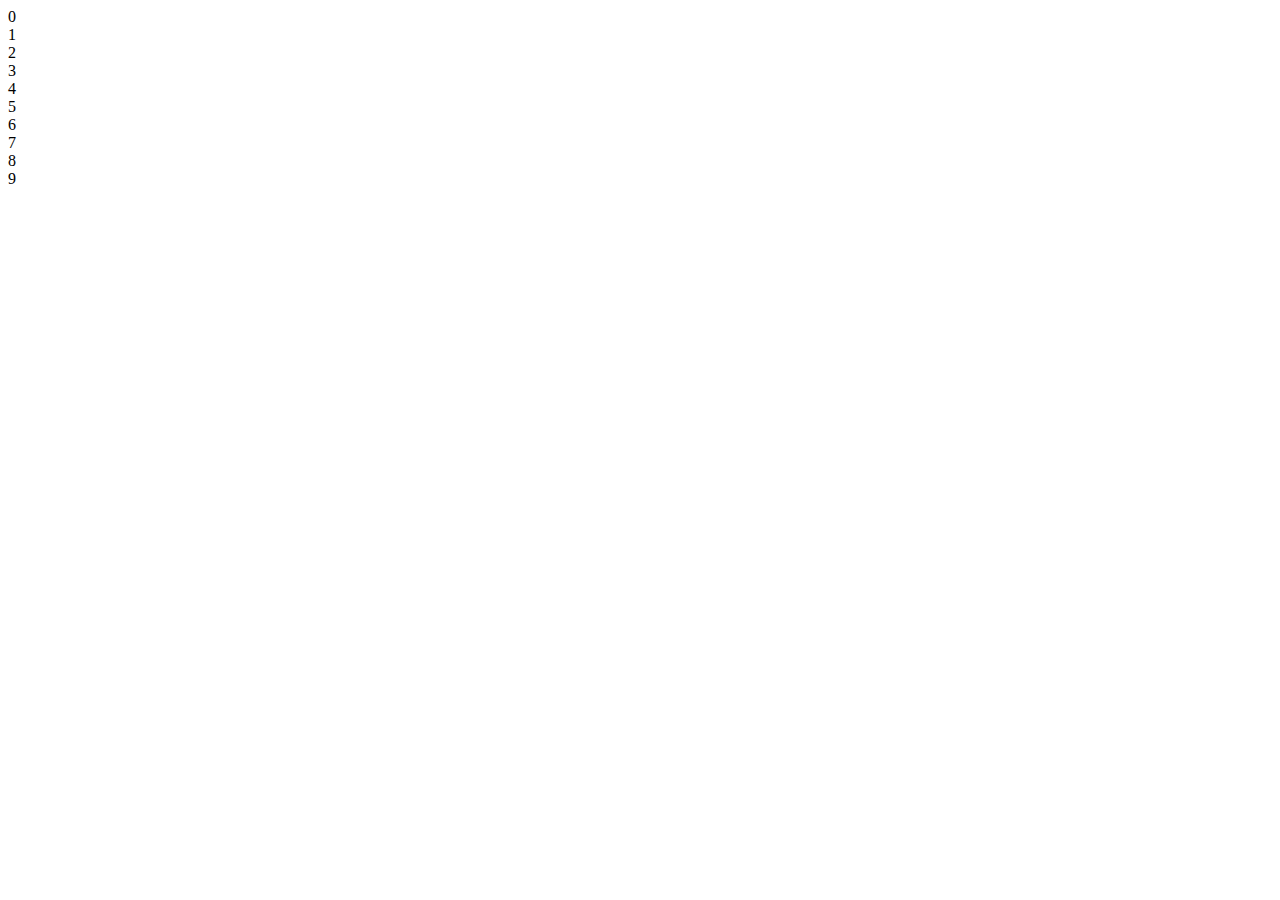
==== Class - 15/index.html @ ff5f7f1a "update" ====
<!DOCTYPE html>
<html lang="en">
  <head>
    <meta charset="UTF-8" />
    <meta http-equiv="X-UA-Compatible" content="IE=edge" />
    <meta name="viewport" content="width=device-width, initial-scale=1.0" />
    <title>Class 15</title>
  </head>
  <body>
       <script src="app.js">
           
       </script>
  </body>
 
</html>
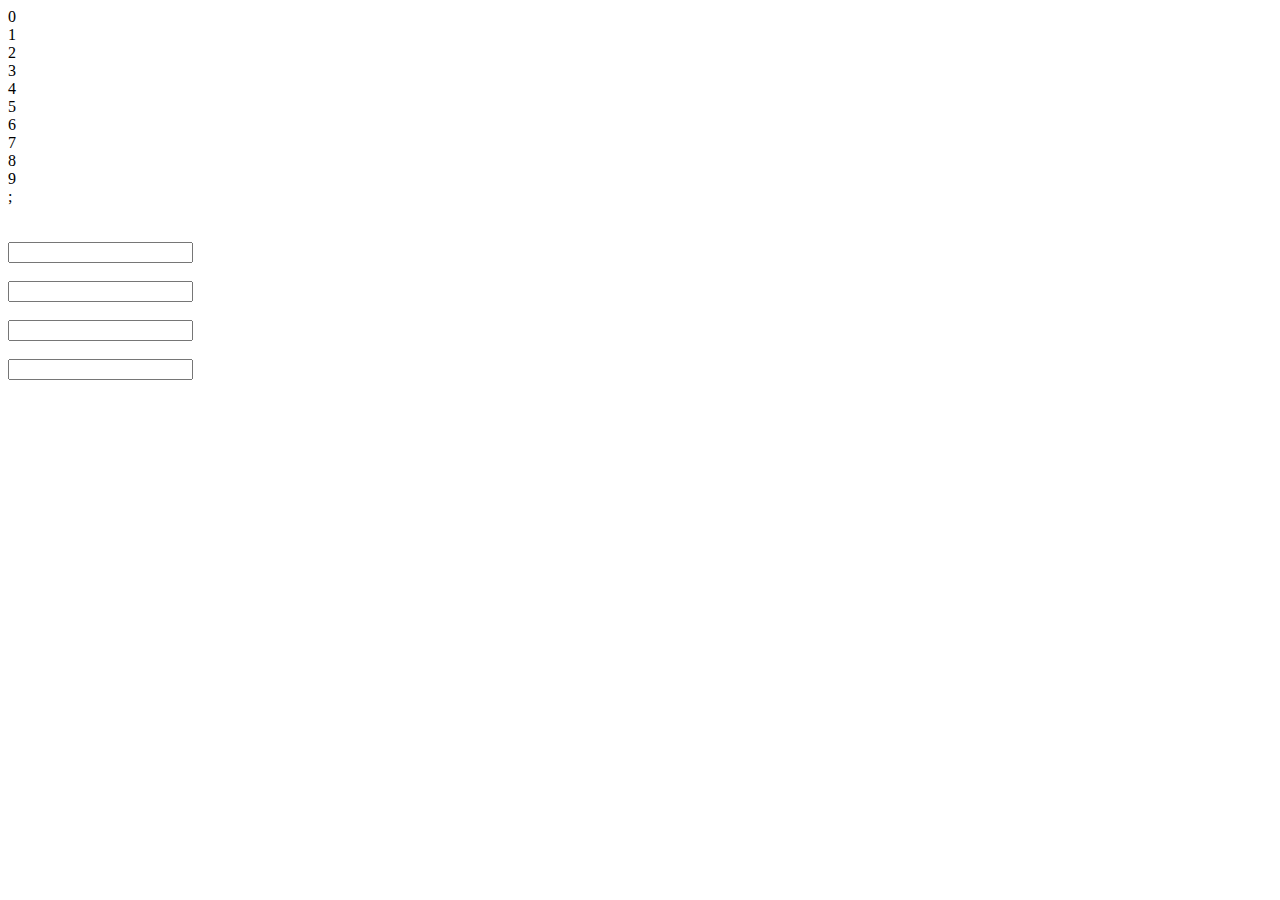
==== commit 0baabaea: "Update index.html" ====
--- a/Class - 15/index.html
+++ b/Class - 15/index.html
@@ -5,11 +5,41 @@
     <meta http-equiv="X-UA-Compatible" content="IE=edge" />
     <meta name="viewport" content="width=device-width, initial-scale=1.0" />
     <title>Class 15</title>
+    <script src="app.js"></script>
   </head>
   <body>
-       <script src="app.js">
-           
-       </script>
+    <!-- <a href="#" onclick="mo()">Click Me</a> -->
+
+    <!-- <a href="#" onclick="var a ='hello'; alert(a)">Click Me</a> -->
+
+    <!-- <button onclick="clickBtn()">Click Me</button> -->
+
+    <!-- <script> -->
+    <img
+      onmouseout="console.log('Out')"
+      onmouseover="console.log('Over')"
+      width="300"
+      src="https://images.unsplash.com/photo-1498598457418-36ef20772bb9?ixlib=rb-1.2.1&ixid=MnwxMjA3fDB8MHxzZWFyY2h8MXx8dmlld3xlbnwwfHwwfHw%3D&auto=format&fit=crop&w=700&q=60"
+      alt=""
+    />; <br /><br /><br />
+    <input type="text" onfocus=" console.log('focus')" />
+
+    <br /><br />
+
+    <input
+      type="text"
+      onfocus="this.style.backgroundColor='red'"
+      onblur="this.style.backgroundColor='orange'"
+    />
+
+    <br /><br />
+
+    <input type="text" onblur="this.style.backgroundColor='green'" />
+    
+    <br /><br />
+
+    <input type="text" onchange="this.style.backgroundColor='blue'" />
+
+    <!-- </script> -->
   </body>
- 
 </html>
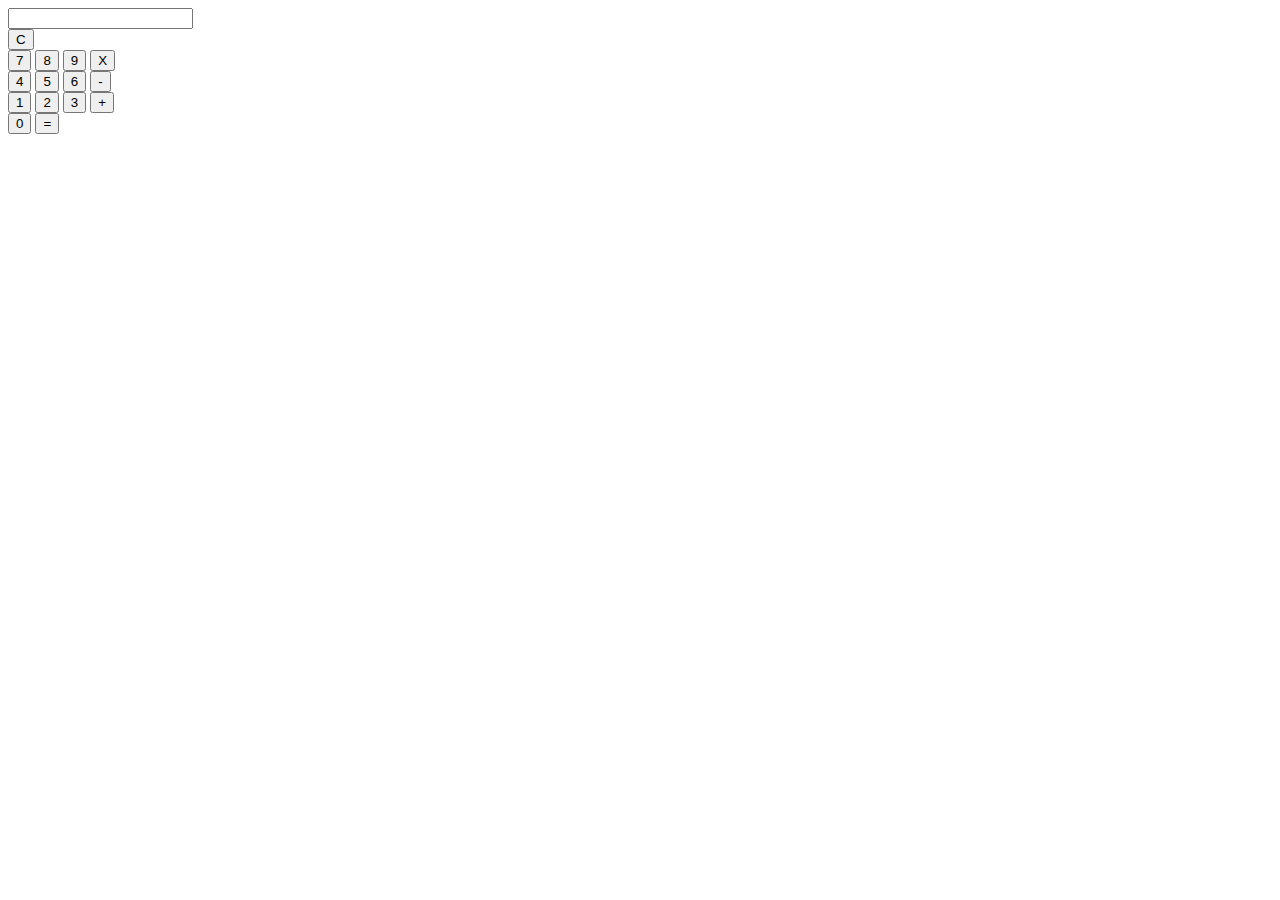
==== commit 4f7c52c0: "update" ====
--- a/Class - 15/index.html
+++ b/Class - 15/index.html
@@ -4,8 +4,14 @@
     <meta charset="UTF-8" />
     <meta http-equiv="X-UA-Compatible" content="IE=edge" />
     <meta name="viewport" content="width=device-width, initial-scale=1.0" />
+
     <title>Class 15</title>
+
     <script src="app.js"></script>
+
+    <link rel="stylesheet" href="style.css" />
+
+    <script src="Calculator.js"></script>
   </head>
   <body>
     <!-- <a href="#" onclick="mo()">Click Me</a> -->
@@ -15,7 +21,7 @@
     <!-- <button onclick="clickBtn()">Click Me</button> -->
 
     <!-- <script> -->
-    <img
+    <!-- <img
       onmouseout="console.log('Out')"
       onmouseover="console.log('Over')"
       width="300"
@@ -35,10 +41,54 @@
     <br /><br />
 
     <input type="text" onblur="this.style.backgroundColor='green'" />
-    
+
     <br /><br />
 
-    <input type="text" onchange="this.style.backgroundColor='blue'" />
+    <input id="name" type="text" onchange="this.style.backgroundColor='blue'" />
+    <br />
+
+    <!-- <button onclick="getName()">Click</button> -->
+
+    <!-- <button onclick="setName()">Click Me</button>
+
+    <p id="para"></p> -->
+
+    <!-- CAkculator -->
+
+    <div class="main">
+      <div>
+        <input class="result" type="text" />
+      </div>
+      <div>
+        <button class="clearBtn">C</button>
+      </div>
+
+      <div>
+        <button class="btn">7</button>
+        <button class="btn">8</button>
+        <button class="btn">9</button>
+        <button class="btn">X</button>
+      </div>
+
+      <div>
+        <button class="btn">4</button>
+        <button class="btn">5</button>
+        <button class="btn">6</button>
+        <button class="btn">-</button>
+      </div>
+
+      <div>
+        <button class="btn">1</button>
+        <button class="btn">2</button>
+        <button class="btn">3</button>
+        <button class="btn">+</button>
+      </div>
+
+      <div>
+        <button class="halfBtn">0</button>
+        <button class="halfBtn">=</button>
+      </div>
+    </div>
 
     <!-- </script> -->
   </body>
